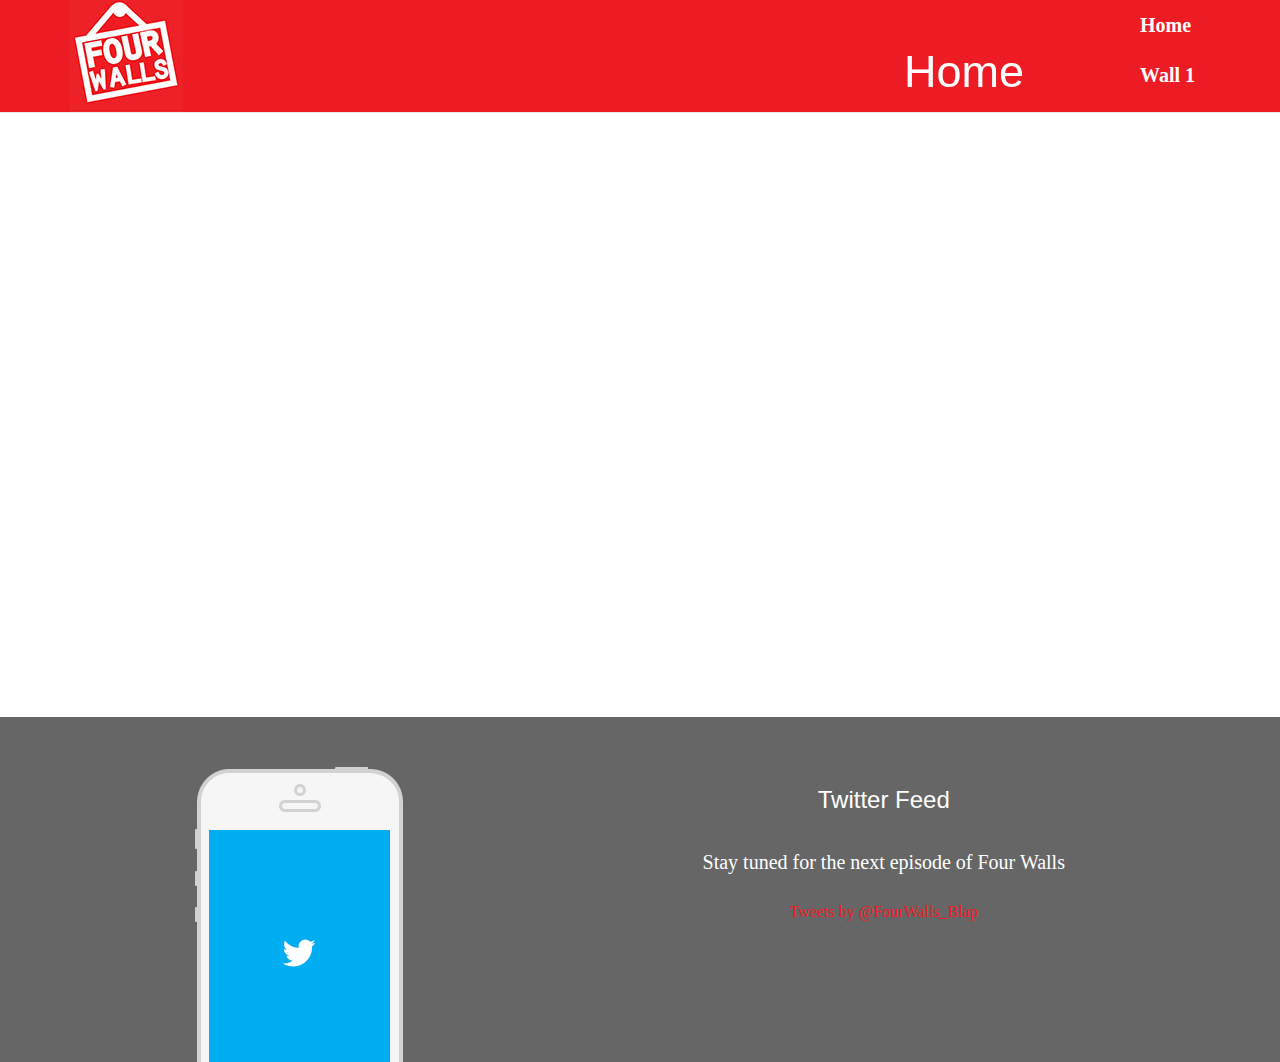
==== Web/Website FourWalls/index.html @ abfa8a81 "White background change and deletion of title" ====
<!DOCTYPE html>
<html lang="en">
  <head>
    <meta charset="utf-8">
    <meta http-equiv="X-UA-Compatible" content="IE=edge">
    <meta name="viewport" content="width=device-width, initial-scale=1.0">
    <meta name="description" content="">
    <meta name="author" content="">

    <title>Four Walls</title>

    <!-- Bootstrap core CSS -->
    <link href="assets/css/bootstrap.css" rel="stylesheet">

    <!-- Custom styles for this template -->
    <link href="assets/css/main.css" rel="stylesheet">
    <link href="assets/css/font-awesome.min.css" rel="stylesheet">

    <script src="https://code.jquery.com/jquery-1.10.2.min.js"></script>
    <script src="assets/js/chart.js"></script>

  </head>

  <body>

    <!-- Fixed navbar -->
    <div class="navbar navbar-default navbar-fixed-top">
      <div class="container">
        <div class="navbar-header">
        <p1>Home</p1>
          <button type="button" class="navbar-toggle" data-toggle="collapse" data-target=".navbar-collapse">
            <span class="icon-bar"></span>
            <span class="icon-bar"></span>
            <span class="icon-bar"></span>
          </button>
          <a class="navbar-brand" href="#"><img src="assets/img/2-01.jpg"></a>
        </div>
        <div class="navbar-collapse collapse">
          <ul class="nav navbar-nav navbar-right">
            <li class="active">
            <a href="#Home">Home</a>
            <a href="#Wall1">Wall 1</a>
            </li>
          </ul>
        </div><!--/.nav-collapse -->
      </div>
    </div>


	<div id="hello">
	    <div class="container">
	    	<div class="row">
	    		<div class="col-lg-8 col-lg-offset-2 centered">
                    <div id="containingBlock">
                    <div class="videoWrapper">
                      <object width="1920" height="1080">
                        <param name="movie" value="//player.vimeo.com/video/91112200"></param>
                        <param name="allowFullScreen" value="true"></param>
                        <param name="allowscriptaccess" value="always"></param>
                        <embed src="//player.vimeo.com/video/91112200" allowscriptaccess="always" allowfullscreen="true" width="1280" height="281"></embed>
                      </object>
                    </div>
                    </div>


                    
                        </div><!-- /col-lg-8 -->
	    	</div><!-- /row -->
	    </div> <!-- /container -->
	</div><!-- /hello -->
	
	<div id="green">
		<div class="container">
			<div class="row">
				<div class="col-lg-5 centered">
					<img src="assets/img/iphone.png" alt="">
				</div>
				
				<div class="col-lg-7 centered">
					<h3>Twitter Feed</h3>
					<p>Stay tuned for the next episode of Four Walls</p>
				<a class="twitter-timeline" href="https://twitter.com/FourWalls_Blap" data-widget-id="469716348918964226">Tweets by @FourWalls_Blap</a>
<script>!function(d,s,id){var js,fjs=d.getElementsByTagName(s)[0],p=/^http:/.test(d.location)?'http':'https';if(!d.getElementById(id)){js=d.createElement(s);js.id=id;js.src=p+"://platform.twitter.com/widgets.js";fjs.parentNode.insertBefore(js,fjs);}}(document,"script","twitter-wjs");</script>
                </div>
			</div>
		</div>
	</div>
    <script src="assets/js/bootstrap.js"></script>
  </body>
</html>
---- Web/Website FourWalls/assets/css/main.css ----
body {
  background-color: #fff;
    font-family: 'Roboto';
    font-weight: 300;
    font-size: 16px;
    color: #555;

    -webkit-font-smoothing: antialiased;
    -webkit-overflow-scrolling: touch;
    
    margin-top: 70px;
}

/* Dynamic Video */
#containingBlock {
  width:100%;
}
.videoWrapper {
  position: relative;
  padding-bottom: 56.25%;
  padding-top: 25px;
  height: 0;
}
.videoWrapper object,
.videoWrapper embed {
  position: absolute;
  top: 0;
  left: 0;
  width: 100%;
  height: 100%;
}
 
/* Titles */
h1, h2, h3, h4, h5, h6 {
    font-family: 'Roboto', sans-serif !important;
    font-weight: 300;
    color: #ED1C24;
}


/* Paragraph & Typographic */
p {
    line-height: 28px;
    margin-bottom: 25px;
}

p1 { position: fixed; 
top: 40px;
right: 20%;
font-family: 'Roboto', sans-serif !important;
font-size: 45px;
font-weight:100;
color: #fff;
}

.centered {
    text-align: center;
}

.mt {
	margin-top: 40px;
}

/* Links */
a {
    color: #ED1C24;
    word-wrap: break-word;

    -webkit-transition: color 0.1s ease-in, background 0.1s ease-in;
    -moz-transition: color 0.1s ease-in, background 0.1s ease-in;
    -ms-transition: color 0.1s ease-in, background 0.1s ease-in;
    -o-transition: color 0.1s ease-in, background 0.1s ease-in;
    transition: color 0.1s ease-in, background 0.1s ease-in;
}

a:hover,
a:focus {
    color: #ED1C24;
    text-decoration: none;
    outline: 0;
}

a:before,
a:after {
    -webkit-transition: color 0.1s ease-in, background 0.1s ease-in;
    -moz-transition: color 0.1s ease-in, background 0.1s ease-in;
    -ms-transition: color 0.1s ease-in, background 0.1s ease-in;
    -o-transition: color 0.1s ease-in, background 0.1s ease-in;
    transition: color 0.1s ease-in, background 0.1s ease-in;
}

/* Bootstrap Modifications */
 hr {
    display: block;
    height: 1px;
    border: 0;
    border-top: 1px solid #ccc;
    margin: 1em 0;
    padding: 0;
}


.navbar {
	font-weight: 800;
	font-size: 20px;
	padding-top: 0px;
	padding-bottom: 0px;
	background-color: #ED1C24;
	display: inline-block;
}

.navbar-default .navbar-nav > .active > a, .navbar-default .navbar-nav > .active > a:hover, .navbar-default .navbar-nav > .active > a:focus {
	color: #ffffff;
	background-color: #ED1C24;
}

.navbar-brand {
	font-size: 60px;
	padding-top: 0px;
	padding-bottom: 0px;
	display: inline-block;
}

.btn-theme {
	color: #ffffff;
	background-color: #ED1C24;
	border-color: transparent;
}

.lead {
	letter-spacing: 1px;
}

/* WRAP SECTIONS */

/* hello */
#hello {
	width: 100%;
	padding-top: 100px;
	padding-bottom: 100px;
}

#hello h1 {
	font-size: 90px;
	font-weight: 700;
	letter-spacing: 3px;
	color: #ED1C24;
}

#hello h2 {
	color: #ED1C24;
	font-weight: 400;
}

/* Green */
#green {
	background-color: #666;
	padding-top: 50px;
	margin-bottom: 0px;
}

#green h3 {
	color: white;
	font-weight: 400;
	margin-bottom: 35px;
}

#green p {
	color: white;
	font-weight: 400;
	font-size: 20px;
}

/* Social Links */
#social {
	width: 100%;
	padding-top: 50px;
	padding-bottom: 50px;
}

#social i {
	font-size: 50px;
	color: #ED1C24;
}

#social .col-md-3:hover {
	background-color: #fff;
}

#social .col-md-3 {
	padding:30px;
}

/* Image Opacity */
.grid img {
    opacity: .7;
}
.grid img:hover {
    opacity: 1;
}
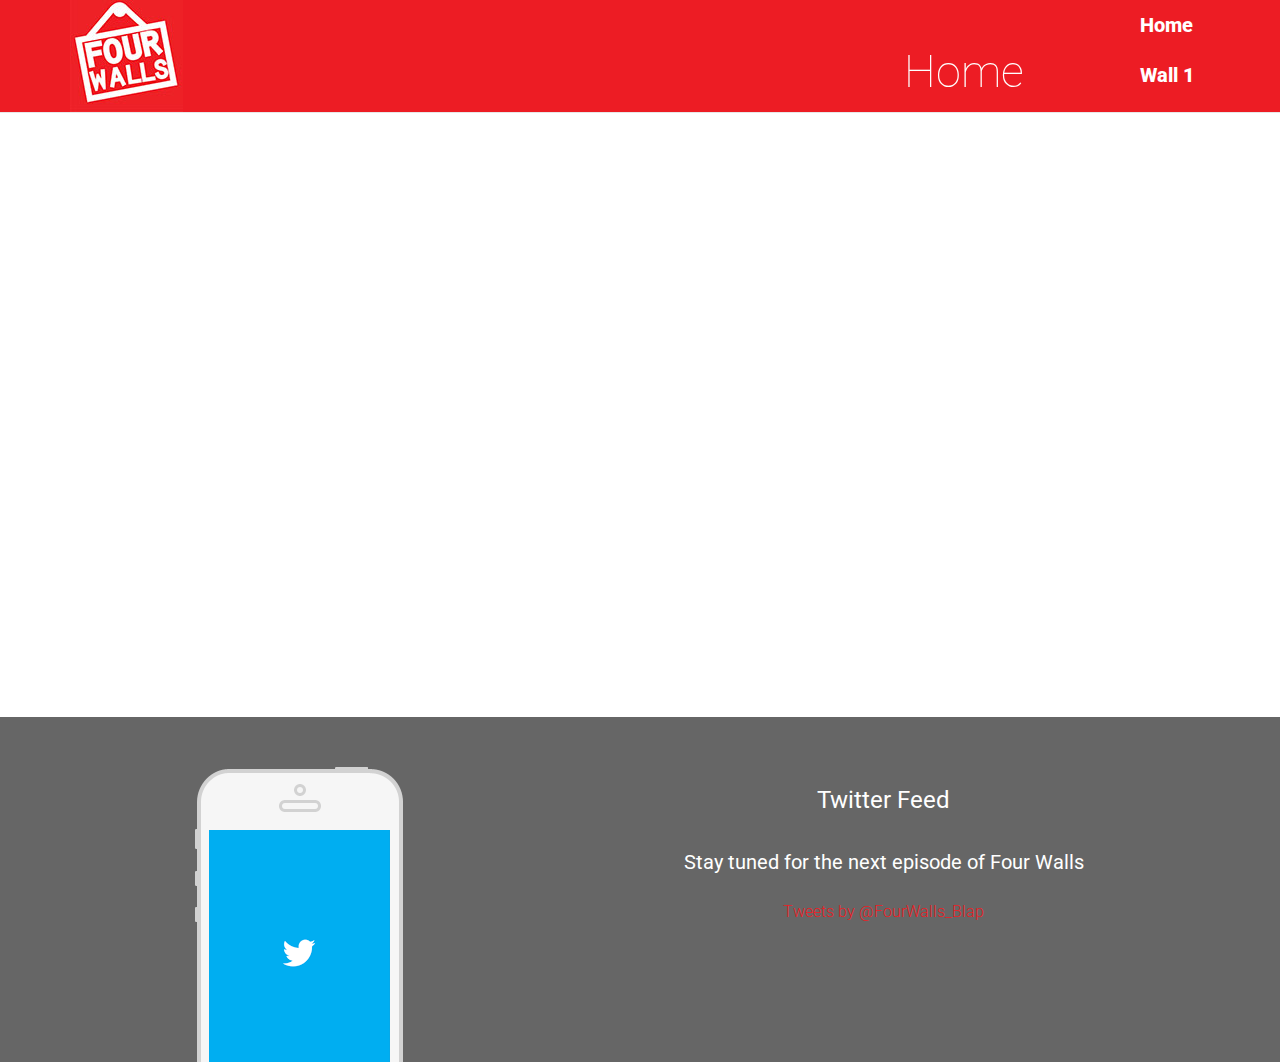
==== commit 177c8585: "Added Google Fonts import for Roboto" ====
--- a/Web/Website FourWalls/index.html
+++ b/Web/Website FourWalls/index.html
@@ -15,7 +15,7 @@
     <!-- Custom styles for this template -->
     <link href="assets/css/main.css" rel="stylesheet">
     <link href="assets/css/font-awesome.min.css" rel="stylesheet">
-
+      <link href='http://fonts.googleapis.com/css?family=Roboto:300' rel='stylesheet' type='text/css'>
     <script src="https://code.jquery.com/jquery-1.10.2.min.js"></script>
     <script src="assets/js/chart.js"></script>
 
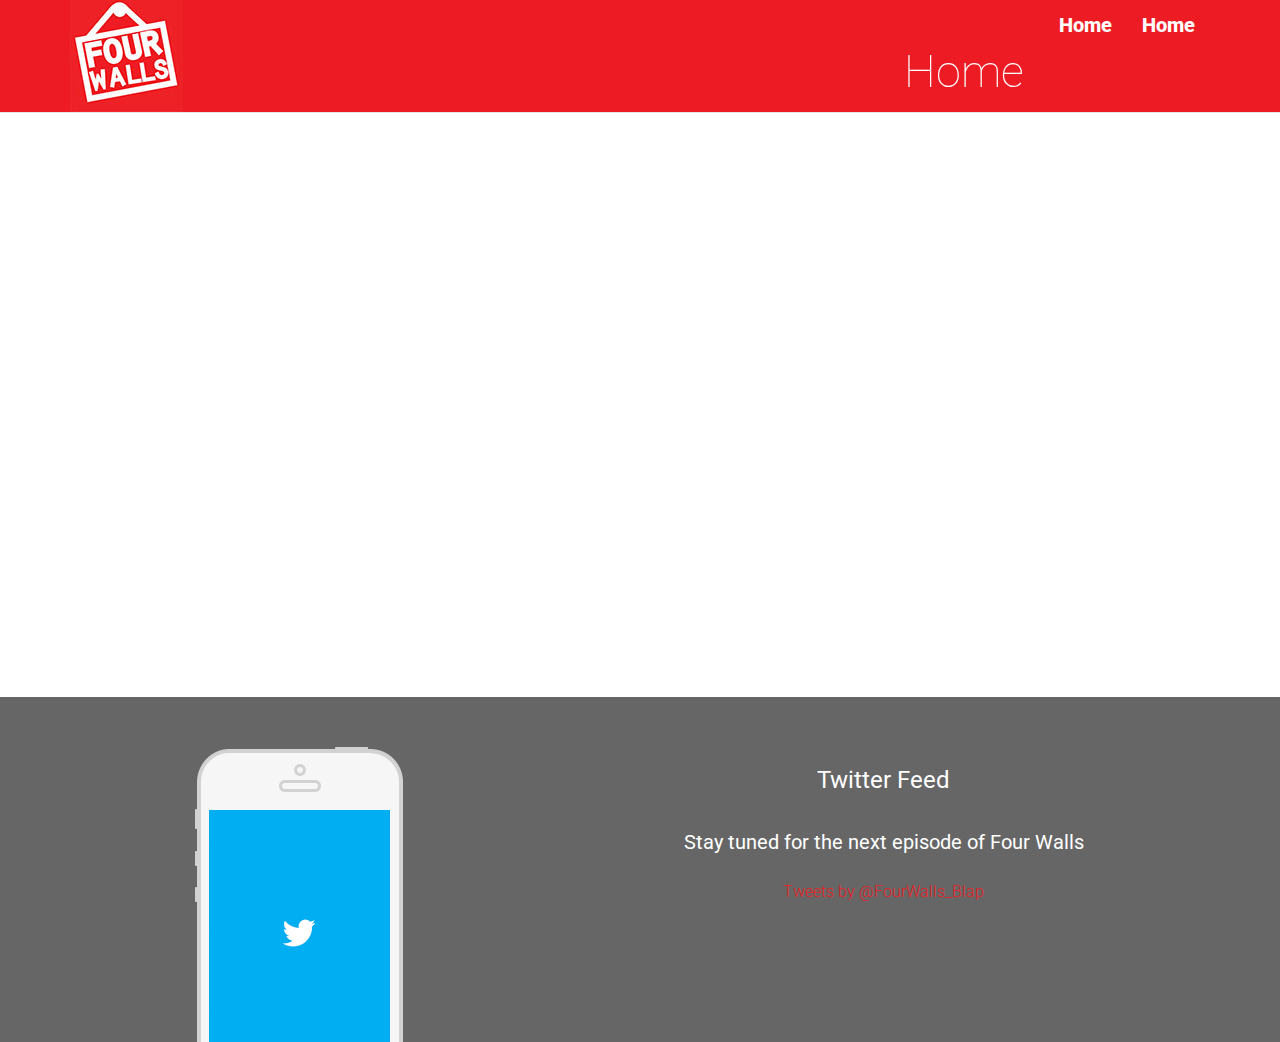
==== commit 4f9dd522: "Made the list horizontal!" ====
--- a/Web/Website FourWalls/index.html
+++ b/Web/Website FourWalls/index.html
@@ -39,7 +39,11 @@
           <ul class="nav navbar-nav navbar-right">
             <li class="active">
             <a href="#Home">Home</a>
-            <a href="#Wall1">Wall 1</a>
+            
+            </li>
+            <li class="active">
+            <a href="#Home">Home</a>
+         
             </li>
           </ul>
         </div><!--/.nav-collapse -->
--- a/Web/Website FourWalls/assets/css/main.css
+++ b/Web/Website FourWalls/assets/css/main.css
@@ -106,7 +106,7 @@
 	padding-top: 0px;
 	padding-bottom: 0px;
 	background-color: #ED1C24;
-	display: inline-block;
+	display: inline;
 }
 
 .navbar-default .navbar-nav > .active > a, .navbar-default .navbar-nav > .active > a:hover, .navbar-default .navbar-nav > .active > a:focus {
@@ -118,7 +118,7 @@
 	font-size: 60px;
 	padding-top: 0px;
 	padding-bottom: 0px;
-	display: inline-block;
+	display: inline;
 }
 
 .btn-theme {
@@ -137,7 +137,7 @@
 #hello {
 	width: 100%;
 	padding-top: 100px;
-	padding-bottom: 100px;
+	padding-bottom: 80px;
 }
 
 #hello h1 {
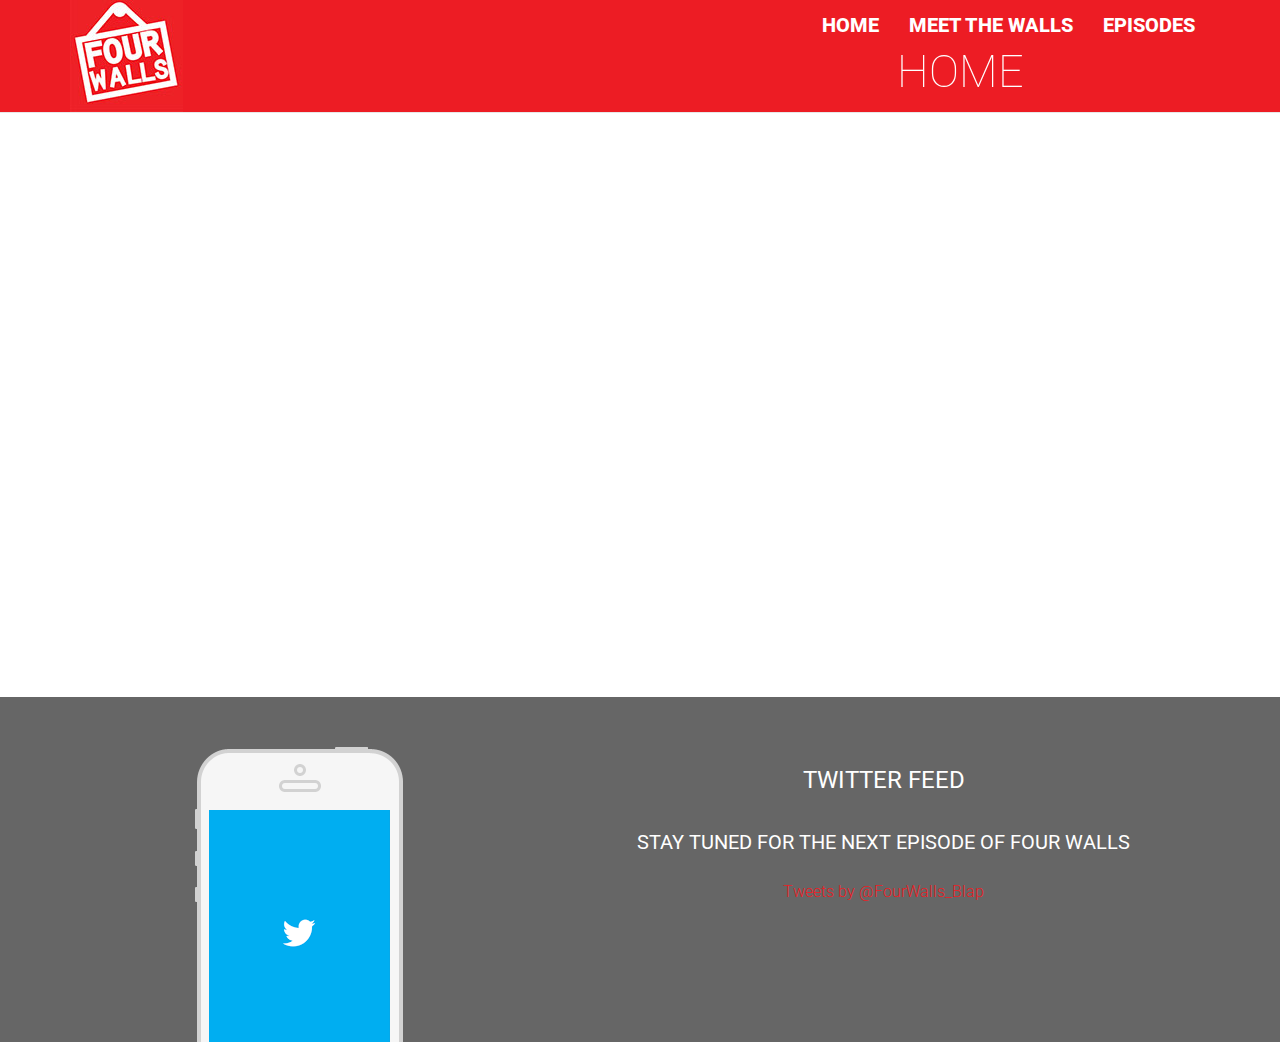
==== commit 706df0c5: "CAPSLOCK change and Navigation on top" ====
--- a/Web/Website FourWalls/index.html
+++ b/Web/Website FourWalls/index.html
@@ -27,7 +27,7 @@
     <div class="navbar navbar-default navbar-fixed-top">
       <div class="container">
         <div class="navbar-header">
-        <p1>Home</p1>
+        <p1>HOME</p1>
           <button type="button" class="navbar-toggle" data-toggle="collapse" data-target=".navbar-collapse">
             <span class="icon-bar"></span>
             <span class="icon-bar"></span>
@@ -38,13 +38,18 @@
         <div class="navbar-collapse collapse">
           <ul class="nav navbar-nav navbar-right">
             <li class="active">
-            <a href="#Home">Home</a>
+            <a href="#Home">HOME</a>
             
             </li>
             <li class="active">
-            <a href="#Home">Home</a>
+            <a href="#Meetthewalls">MEET THE WALLS</a>
+         </li>
+  
+            <li class="active">
+            <a href="#Episodes">EPISODES</a>
          
             </li>
+            
           </ul>
         </div><!--/.nav-collapse -->
       </div>
@@ -81,8 +86,8 @@
 				</div>
 				
 				<div class="col-lg-7 centered">
-					<h3>Twitter Feed</h3>
-					<p>Stay tuned for the next episode of Four Walls</p>
+					<h3>TWITTER FEED</h3>
+					<p>STAY TUNED FOR THE NEXT EPISODE OF FOUR WALLS</p>
 				<a class="twitter-timeline" href="https://twitter.com/FourWalls_Blap" data-widget-id="469716348918964226">Tweets by @FourWalls_Blap</a>
 <script>!function(d,s,id){var js,fjs=d.getElementsByTagName(s)[0],p=/^http:/.test(d.location)?'http':'https';if(!d.getElementById(id)){js=d.createElement(s);js.id=id;js.src=p+"://platform.twitter.com/widgets.js";fjs.parentNode.insertBefore(js,fjs);}}(document,"script","twitter-wjs");</script>
                 </div>
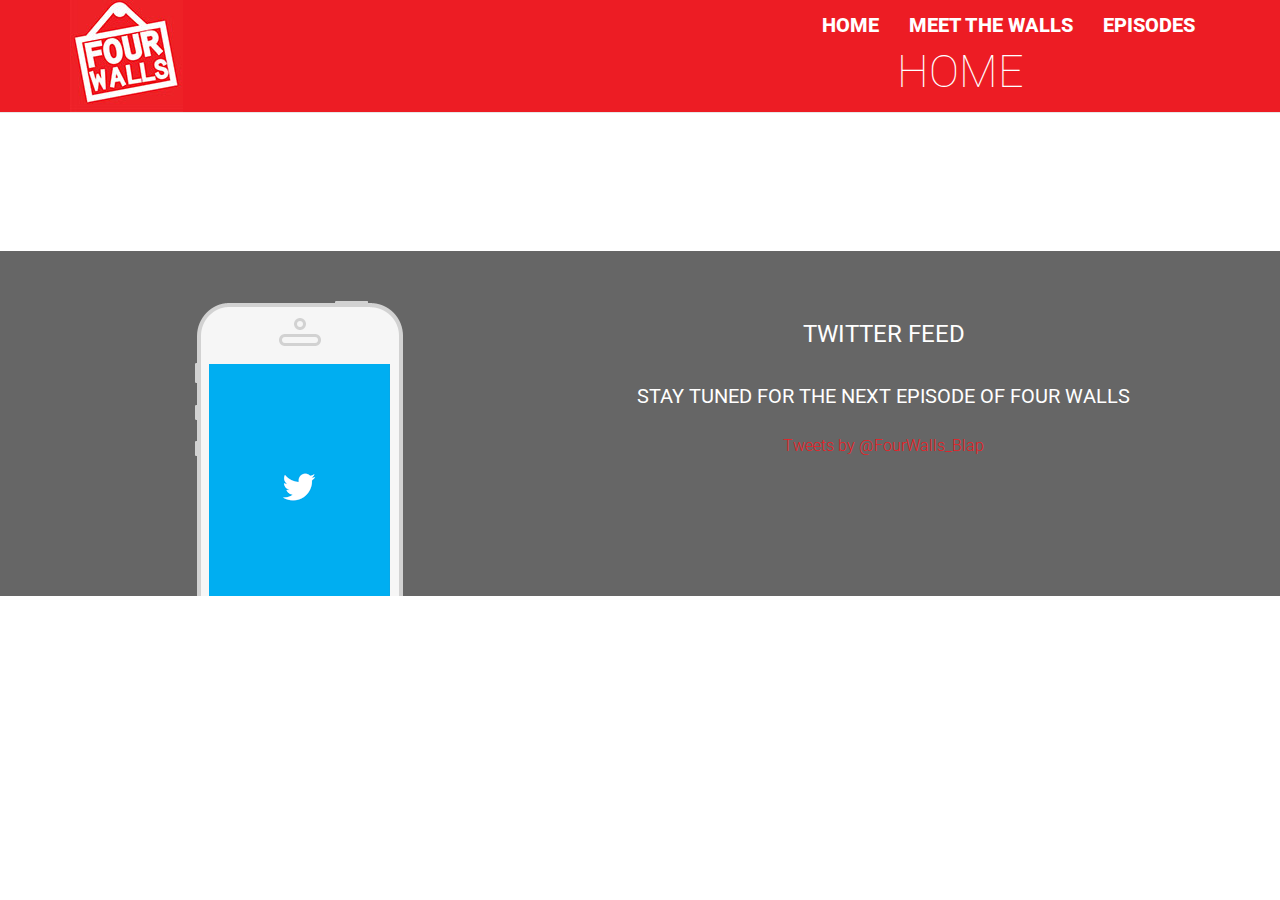
==== commit c8024905: "Changed Link adresses" ====
--- a/Web/Website FourWalls/index.html
+++ b/Web/Website FourWalls/index.html
@@ -18,6 +18,7 @@
       <link href='http://fonts.googleapis.com/css?family=Roboto:300' rel='stylesheet' type='text/css'>
     <script src="https://code.jquery.com/jquery-1.10.2.min.js"></script>
     <script src="assets/js/chart.js"></script>
+    <script src="http://jwpsrv.com/library/NemZzOcwEeO9OiIAC0MJiQ.js"></script>
 
   </head>
 
@@ -38,15 +39,15 @@
         <div class="navbar-collapse collapse">
           <ul class="nav navbar-nav navbar-right">
             <li class="active">
-            <a href="#Home">HOME</a>
+            <a href="index.html">HOME</a>
             
             </li>
             <li class="active">
-            <a href="#Meetthewalls">MEET THE WALLS</a>
+            <a href="meetthewalls.html">MEET THE WALLS</a>
          </li>
   
             <li class="active">
-            <a href="#Episodes">EPISODES</a>
+            <a href="episodes.html">EPISODES</a>
          
             </li>
             
@@ -60,16 +61,14 @@
 	    <div class="container">
 	    	<div class="row">
 	    		<div class="col-lg-8 col-lg-offset-2 centered">
-                    <div id="containingBlock">
-                    <div class="videoWrapper">
-                      <object width="1920" height="1080">
-                        <param name="movie" value="//player.vimeo.com/video/91112200"></param>
-                        <param name="allowFullScreen" value="true"></param>
-                        <param name="allowscriptaccess" value="always"></param>
-                        <embed src="//player.vimeo.com/video/91112200" allowscriptaccess="always" allowfullscreen="true" width="1280" height="281"></embed>
-                      </object>
-                    </div>
-                    </div>
+                    <div id='playerCHoh3put'></div>
+                    <script type='text/javascript'>
+                        jwplayer('playerCHoh3put').setup({
+                            playlist: 'http://jwpsrv.com/feed/CHoh3put.rss',
+                            width: '100%',
+                            aspectratio: '16:9'
+                        });
+                    </script>
 
 
                     
--- a/Web/Website FourWalls/assets/css/main.css
+++ b/Web/Website FourWalls/assets/css/main.css
@@ -33,8 +33,10 @@
 /* Titles */
 h1, h2, h3, h4, h5, h6 {
     font-family: 'Roboto', sans-serif !important;
-    font-weight: 300;
+    font-weight: 500;
     color: #ED1C24;
+    text-align: center;
+    
 }
 
 
@@ -45,12 +47,20 @@
 }
 
 p1 { position: fixed; 
-top: 40px;
-right: 20%;
-font-family: 'Roboto', sans-serif !important;
-font-size: 45px;
-font-weight:100;
-color: #fff;
+    top: 40px;
+    right: 20%;
+    font-family: 'Roboto', sans-serif !important;
+    font-size: 45px;
+    font-weight:100;
+    color: #fff;
+}
+
+episodestitle{
+    text-align: center;
+    color: red;
+    font-weight: 100px;
+    font-size: 50px;
+
 }
 
 .centered {
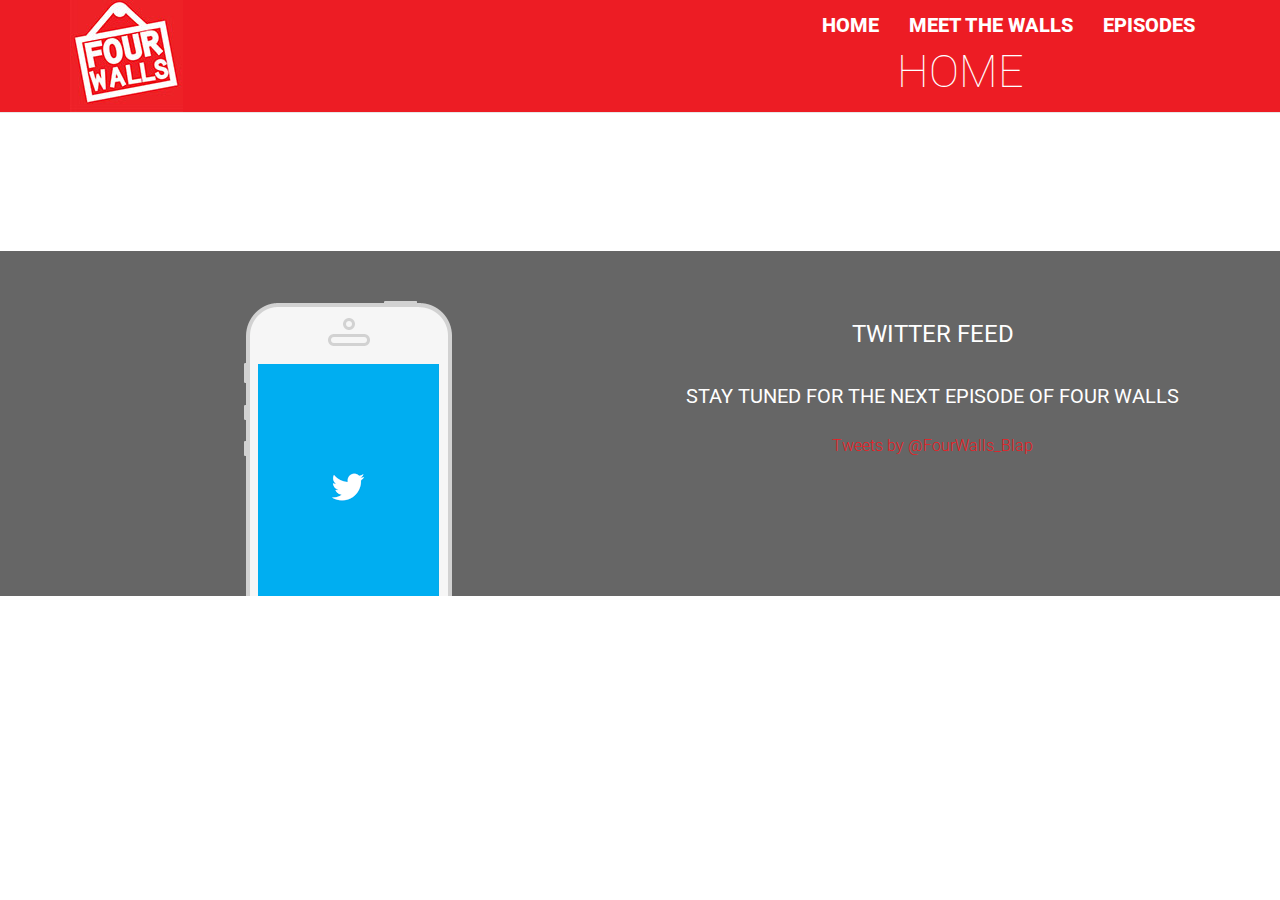
==== commit 8b2acee4: "Added image links to episode pages" ====
--- a/Web/Website FourWalls/index.html
+++ b/Web/Website FourWalls/index.html
@@ -34,7 +34,7 @@
             <span class="icon-bar"></span>
             <span class="icon-bar"></span>
           </button>
-          <a class="navbar-brand" href="#"><img src="assets/img/2-01.jpg"></a>
+          <a class="navbar-brand" href="index.html"><img src="assets/img/2-01.jpg"></a>
         </div>
         <div class="navbar-collapse collapse">
           <ul class="nav navbar-nav navbar-right">
@@ -84,7 +84,7 @@
 					<img src="assets/img/iphone.png" alt="">
 				</div>
 				
-				<div class="col-lg-7 centered">
+				<div class="col-lg centered">
 					<h3>TWITTER FEED</h3>
 					<p>STAY TUNED FOR THE NEXT EPISODE OF FOUR WALLS</p>
 				<a class="twitter-timeline" href="https://twitter.com/FourWalls_Blap" data-widget-id="469716348918964226">Tweets by @FourWalls_Blap</a>
--- a/Web/Website FourWalls/assets/css/main.css
+++ b/Web/Website FourWalls/assets/css/main.css
@@ -99,6 +99,8 @@
     transition: color 0.1s ease-in, background 0.1s ease-in;
 }
 
+
+
 /* Bootstrap Modifications */
  hr {
     display: block;
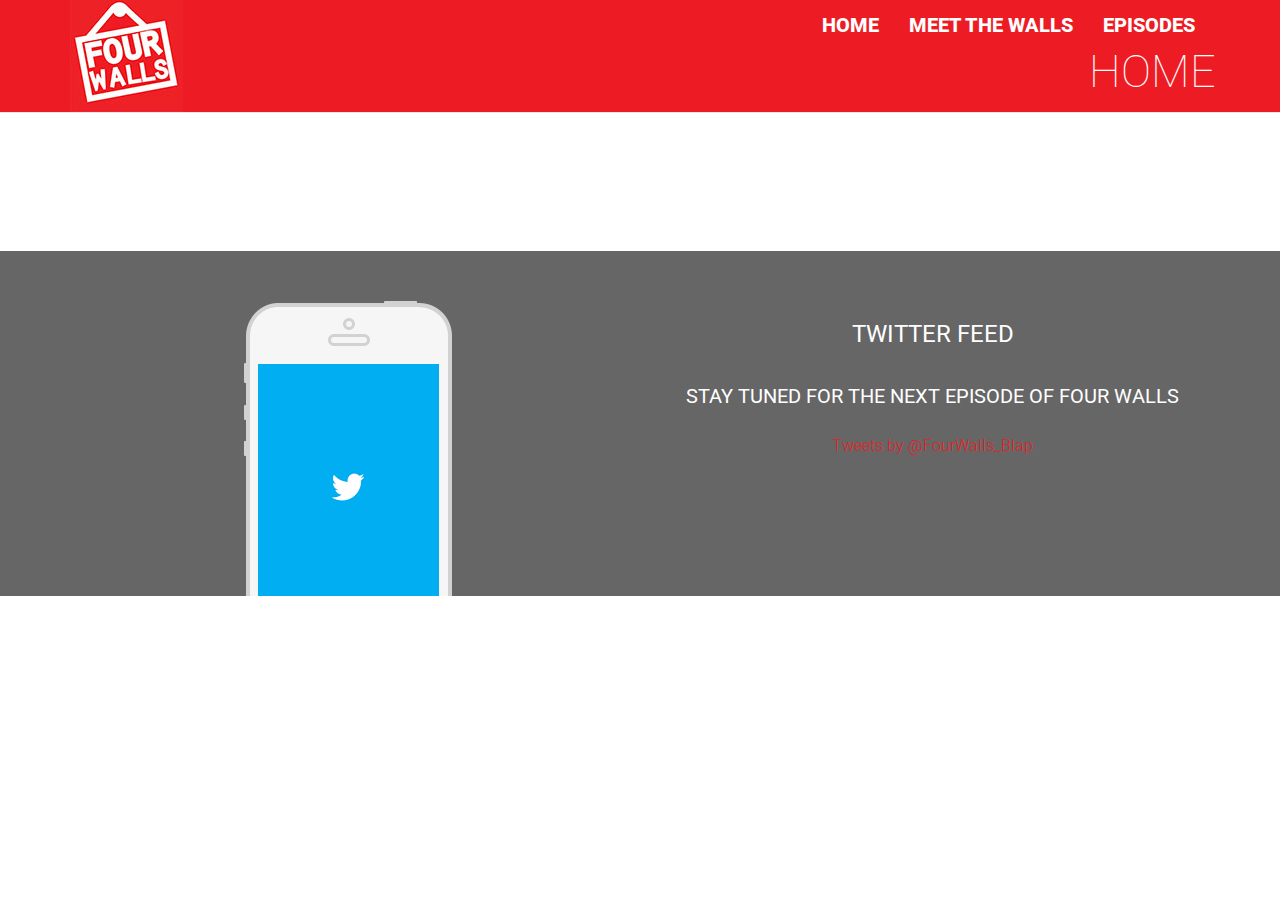
==== commit 27ab524e: "Added Favicons" ====
--- a/Web/Website FourWalls/index.html
+++ b/Web/Website FourWalls/index.html
@@ -13,6 +13,7 @@
     <link href="assets/css/bootstrap.css" rel="stylesheet">
 
     <!-- Custom styles for this template -->
+    <link rel="shortcut icon" href="assets/img/2-01.jpg">
     <link href="assets/css/main.css" rel="stylesheet">
     <link href="assets/css/font-awesome.min.css" rel="stylesheet">
       <link href='http://fonts.googleapis.com/css?family=Roboto:300' rel='stylesheet' type='text/css'>
--- a/Web/Website FourWalls/assets/css/main.css
+++ b/Web/Website FourWalls/assets/css/main.css
@@ -28,6 +28,27 @@
   left: 0;
   width: 100%;
   height: 100%;
+}
+
+videonavleft{
+float: left;
+width: 20%;
+left: 10%;
+}
+
+videonavright{
+float: right;
+width: 20%;
+
+}
+
+videonavmiddle{
+width: 60%;
+float: left;
+
+
+    
+
 }
  
 /* Titles */
@@ -48,7 +69,7 @@
 
 p1 { position: fixed; 
     top: 40px;
-    right: 20%;
+    right: 5%;
     font-family: 'Roboto', sans-serif !important;
     font-size: 45px;
     font-weight:100;
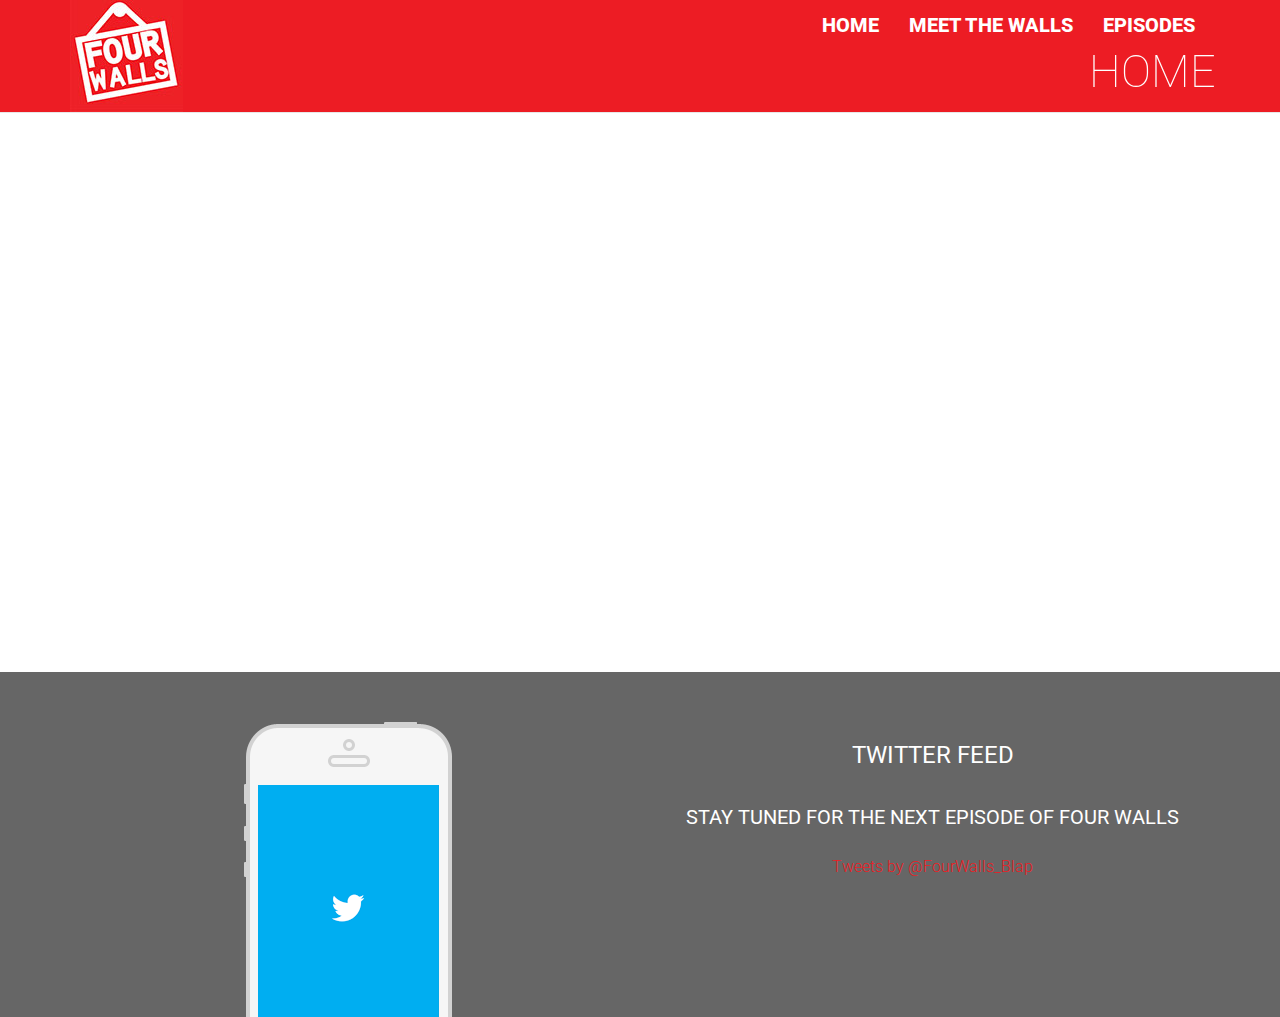
==== commit 963d59ed: "Changed Videos to You Tube sources and added Amys biog" ====
--- a/Web/Website FourWalls/index.html
+++ b/Web/Website FourWalls/index.html
@@ -62,14 +62,7 @@
 	    <div class="container">
 	    	<div class="row">
 	    		<div class="col-lg-8 col-lg-offset-2 centered">
-                    <div id='playerCHoh3put'></div>
-                    <script type='text/javascript'>
-                        jwplayer('playerCHoh3put').setup({
-                            playlist: 'http://jwpsrv.com/feed/CHoh3put.rss',
-                            width: '100%',
-                            aspectratio: '16:9'
-                        });
-                    </script>
+                    <style>.embed-container { position: relative; padding-bottom: 56.25%; height: 0; overflow: hidden; max-width: 100%; height: auto; } .embed-container iframe, .embed-container object, .embed-container embed { position: absolute; top: 0; left: 0; width: 100%; height: 100%; }</style><div class='embed-container'><iframe src='http://www.youtube.com/embed/hSM3wdkw4FQ' frameborder='0' allowfullscreen></iframe></div>
 
 
                     
--- a/Web/Website FourWalls/assets/css/main.css
+++ b/Web/Website FourWalls/assets/css/main.css
@@ -45,14 +45,12 @@
 videonavmiddle{
 width: 60%;
 float: left;
-
-
-    
-
 }
  
+
+
 /* Titles */
-h1, h2, h3, h4, h5, h6 {
+h1, h2, h3, h4{
     font-family: 'Roboto', sans-serif !important;
     font-weight: 500;
     color: #ED1C24;
@@ -60,6 +58,11 @@
     
 }
 
+h5{
+    font-family: 'Roboto', sans-serif !important;
+    font-size: 20px;
+    text-align: center;
+}
 
 /* Paragraph & Typographic */
 p {
@@ -72,6 +75,15 @@
     right: 5%;
     font-family: 'Roboto', sans-serif !important;
     font-size: 45px;
+    font-weight:100;
+    color: #fff;
+}
+
+p2 { position: fixed; 
+    top: 40px;
+    right: 5%;
+    font-family: 'Roboto', sans-serif !important;
+    font-size: 25px;
     font-weight:100;
     color: #fff;
 }
@@ -90,6 +102,23 @@
 
 .mt {
 	margin-top: 40px;
+}
+
+
+greentext{
+
+    font-family: 'Roboto', sans-serif !important;
+    color: white;
+    text-align: justify;
+
+}
+
+hellotext{
+
+    font-family: 'Roboto', sans-serif !important;
+    color: grey;
+    text-align: justify;
+
 }
 
 /* Links */
@@ -120,7 +149,23 @@
     transition: color 0.1s ease-in, background 0.1s ease-in;
 }
 
-
+imagelink{
+
+    padding-left: 5px;
+    padding-right: 5px;
+    height: 100px;
+    width: 200px;
+
+}
+
+imagelinkright{
+    padding-top: 10px;
+    padding-left: 5px;
+
+    height: 100px;
+    width: 200px;
+
+}
 
 /* Bootstrap Modifications */
  hr {
@@ -185,6 +230,14 @@
 	font-weight: 400;
 }
 
+#hello h3 {
+	color: #ED1C24;
+	font-weight: 400;
+    float: left;
+    width: 100%;
+    
+}
+
 /* Green */
 #green {
 	background-color: #666;
@@ -231,3 +284,87 @@
 .grid img:hover {
     opacity: 1;
 }
+
+/* Universal HTML5 Audio Player  */
+
+#preview1
+{
+	width: 100%;
+    min-width: 290px;
+	height: 65px;
+	line-height: 65px;
+	background-color: #fff;
+	background-repeat: no-repeat;
+	font-family: "Roboto", sans-serif;
+	font-size: 16px;
+	color: #222;
+	text-align: center;
+	letter-spacing: 0px;
+	margin: auto;
+	box-shadow: 0px 0px 5px #111;
+	border-bottom-right-radius: 35px;
+	border-top-right-radius: 35px;
+}
+
+#preview1:hover
+{
+	box-shadow: 0px 2px 8px #111;	
+}
+
+#preview1:hover
+{
+	background-image: none;
+	background-color: #F7FBFC;
+}
+
+#preview1 > *
+{
+	display: inline-block;
+	vertical-align: middle;
+	text-align: left;
+}
+
+#preview1 > img
+{
+	padding-right: 15px;
+	width: 77px;
+	height: 65px;
+	float: left;
+}
+
+#preview1 > ul
+{
+	margin: 0px;
+	padding: 0px;
+	width: 150px;
+	max-width: 230px;
+	list-style: none;
+    float: left;
+    padding-top: 10px
+}
+
+#preview1 > ul > li
+{
+	margin: 0px;
+	padding: 0px;
+	line-height: 21px;
+}
+
+#preview1 > ul > li:first-child
+{
+	color: #888;
+}
+
+#preview1 > ul > li:last-child
+{
+	color: #444;
+	font-weight: bold;
+}
+
+#preview1 > div
+{
+	margin-top: 2px;
+    float: right;
+    position:static;
+}
+
